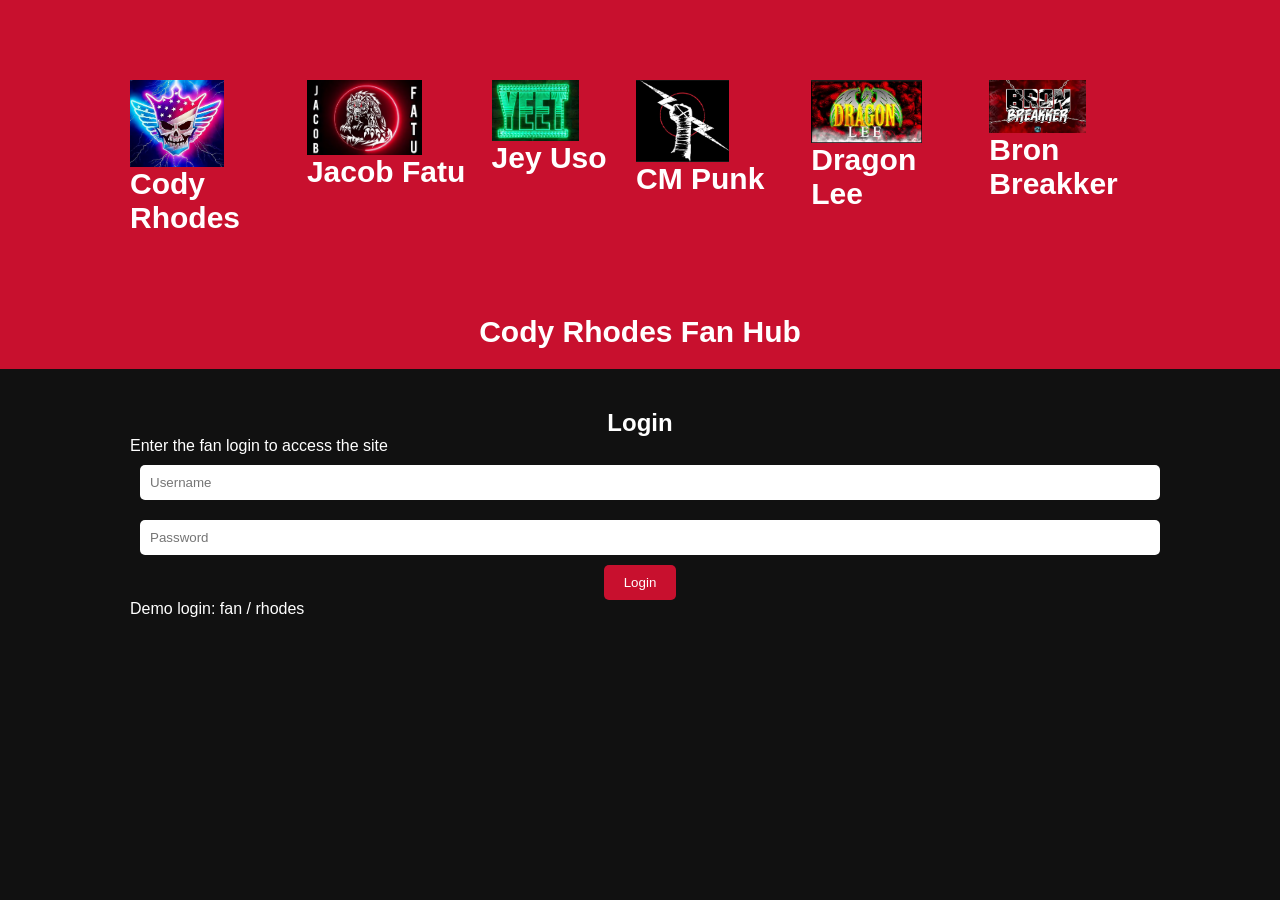
==== CodyRhodes.html @ bf888a2d "Add files via upload" ====
<!DOCTYPE html>
<html lang="en">
<head>
<meta charset="UTF-8">
<meta name="viewport" content="width=device-width, initial-scale=1.0">
<link rel="stylesheet" href="styles.css">
<title>Cody Rhodes Fan Hub</title>
<header>
 <div class="container">
 <nav class="navbar">
  <ul>
    
 <li><a href="#CodyRhodes.html"><img src="American Nightmare.jpeg" length="60%" width="60%" class="logo">Cody Rhodes</a></li>
 <li><a href="#JacobFatu.html"><img src="SamoanWerewolf.png" length="70%" width="70%" class="logo">Jacob Fatu</a></li>
 <li><a href="#JeyUso.html"><img src="YEET.png" length="70%" width="70%" class="logo">Jey Uso</a></li>
 <li><a href="#CMPunk.html"><img src="CMPunk.png" length="60%" width="60%" class="logo">CM Punk</a></li>
 <li><a href="#DragonLee.html"><img src="DragonLee.png" length="70%" width="70%" class="logo">Dragon Lee</a></li>
 <li><a href="#BronBreakker.html"><img src="BronBreakker.png" length="60%" width="60%" class="logo">Bron Breakker</a></li>
 </ul>
 </nav>
 </div>
</header>
<style>

body{
font-family: Arial;
margin:0;
background:#111;
color:white;
text-align:center;
}

header{
background:#c8102e;
padding:20px;
font-size:30px;
font-weight:bold;
}

.container{
padding:40px;
}

input{
padding:10px;
margin:10px;
border-radius:5px;
border:none;
}

button{
padding:10px 20px;
background:#c8102e;
border:none;
color:white;
cursor:pointer;
border-radius:5px;
}

button:hover{
background:#a50d23;
}

.card{
background:#222;
padding:20px;
margin:20px;
border-radius:10px;
display:inline-block;
width:220px;
}

.card img{
width:200px;
border-radius:10px;
}

.hidden{
display:none;
}

nav{
margin-top:20px;
}

nav button{
margin:5px;
}

</style>

<script>

function login(){

let user = document.getElementById("user").value
let pass = document.getElementById("pass").value

if(user === "fan" && pass === "rhodes"){

document.getElementById("loginPage").style.display="none"
document.getElementById("mainSite").style.display="block"

}else{

alert("Wrong login!")

}

}

function showSection(section){

document.getElementById("home").style.display="none"
document.getElementById("merch").style.display="none"

document.getElementById(section).style.display="block"

}

</script>

</head>

<body>

<header>
Cody Rhodes Fan Hub
</header>

<!-- LOGIN PAGE -->

<div id="loginPage" class="container">

<h2>Login</h2>

<p>Enter the fan login to access the site</p>

<input id="user" placeholder="Username"><br>
<input id="pass" type="password" placeholder="Password"><br>

<button onclick="login()">Login</button>

<p>Demo login: fan / rhodes</p>

</div>


<!-- MAIN SITE -->

<div id="mainSite" class="hidden">

<nav>

<button onclick="showSection('home')">Home</button>
<button onclick="showSection('merch')">Merch</button>

</nav>

<!-- HOME -->

<div id="home" class="container">

<h1>Cody Rhodes</h1>

<p>
Cody Rhodes is one of the most popular professional wrestlers in the world.
He is known for his leadership in AEW and his return to WWE where he finished
his story by winning championships and becoming one of the top stars.
</p>

<h3>Achievements</h3>

<ul style="list-style:none">

<li>WWE Champion</li>
<li>Royal Rumble Winner</li>
<li>Founder of AEW</li>

</ul>

</div>


<!-- MERCH -->

<div id="merch" class="container" style="display:none">

<h1>Merch Store</h1>

<div class="card">
<img src="https://www.hottopic.com/product/wwe-cody-rhodes-skull-logo-t-shirt/32192726.html">
<h3>American Nightmare Shirt</h3>
<p>£25</p>
<button>Buy</button>
</div>

<div class="card">
<img src="https://www.reddit.com/r/SquaredCircle/comments/1bipkc3/the_newest_cody_rhodes_shirt/">
<h3>New Cody Rhodes t-shirt</h3>
<p>£50</p>
<button>Buy</button>
</div>

<div class="card">
<img src="https://ukamericansportsstore.co.uk/products/cody-rhodes-wwe-prosphere-american-nightmare-flag-t-shirt-black-usa-stock">
<h3>Cody Rhodes t-shirt</h3>
<p>£42</p>
<button>Buy</button>
</div>

</div>

</div>

</body>
</html>
---- styles.css ----
* {
 margin: 0;
 padding: 0;
 box-sizing: border-box;
 font-family: Arial, Helvetica, sans-serif;
 }

 body {
background: radial-gradient(circle at top, yellow, red, lime);
  background-size: cover;
  background-attachment: fixed;
  color: white;
 }

 header {
 background: #0f172a;
 color: white;
 padding: 20px 0;
 }

 .container {
 width: 100%;
 max-width: 1100px;
 margin: auto;
 }

 nav {
 display: flex;
 justify-content: space-between;
 align-items: center;
 }

 nav ul {
 list-style: none;
 display: flex;
 gap: 20px;
 }

 nav a {
 color: white;
 text-decoration: none;
 font-weight: bold;
 }

 nav a:hover {
 color: #38bdf8;
 }

 .navbar {
  display: flex;
  gap: 60px;
}

.nav-item {
  display: flex;
  flex-direction: column; /* stacks image above text */
  align-items: center;
}

.logo {
    display: block;
}

 .hero {
 background: linear-gradient(to right, #fff700, #fe1500);
 color: black;
 padding: 80px 0;
 text-align: center;
 }

 .hero h1 {
 font-size: 2.8rem;
 margin-bottom: 20px;
 }

 .hero p {
 font-size: 1.2rem;
 margin-bottom: 30px;
 }

 .btn {
 display: inline-block;
 padding: 12px 25px;
 background: #38bdf8;
 color: #0f172a;
 text-decoration: none;
 font-weight: bold;
 border-radius: 5px;
 transition: 0.3s;
 }

 .btn:hover {
 background: white;
 }

 section {
 padding: 60px 0;
 }

 .section-title {
 text-align: center;
 margin-bottom: 40px;
 font-size: 2rem;
 }

 .grid {
 display: grid;
 grid-template-columns: repeat(auto-fit, minmax(280px, 1fr));
 gap: 25px;
 }

 .card {
 background: white;
 padding: 25px;
 border-radius: 8px;
 box-shadow: 0 5px 15px rgba(0,0,0,0.05);
 transition: 0.3s;
 }

 .card:hover {
 transform: translateY(-5px);
 }

 form {
 background: white;
 padding: 30px;
 border-radius: 8px;
 box-shadow: 0 5px 15px rgba(0,0,0,0.05);
 max-width: 500px;
 margin: auto;
 }

 input {
 width: 100%;
 padding: 12px;
 margin-bottom: 15px;
 border: 1px solid #ccc;
 border-radius: 5px;
 }

 footer {
 background: #0f172a;
 color: white;
 text-align: center;
 padding: 20px 0;
 margin-top: 40px;
 }

 footer a {
 color: #38bdf8;
 text-decoration: none;
 margin: 0 10px;
 }

 p {
    text-align: left;
 }

 ul {
    text-align: left;
 }
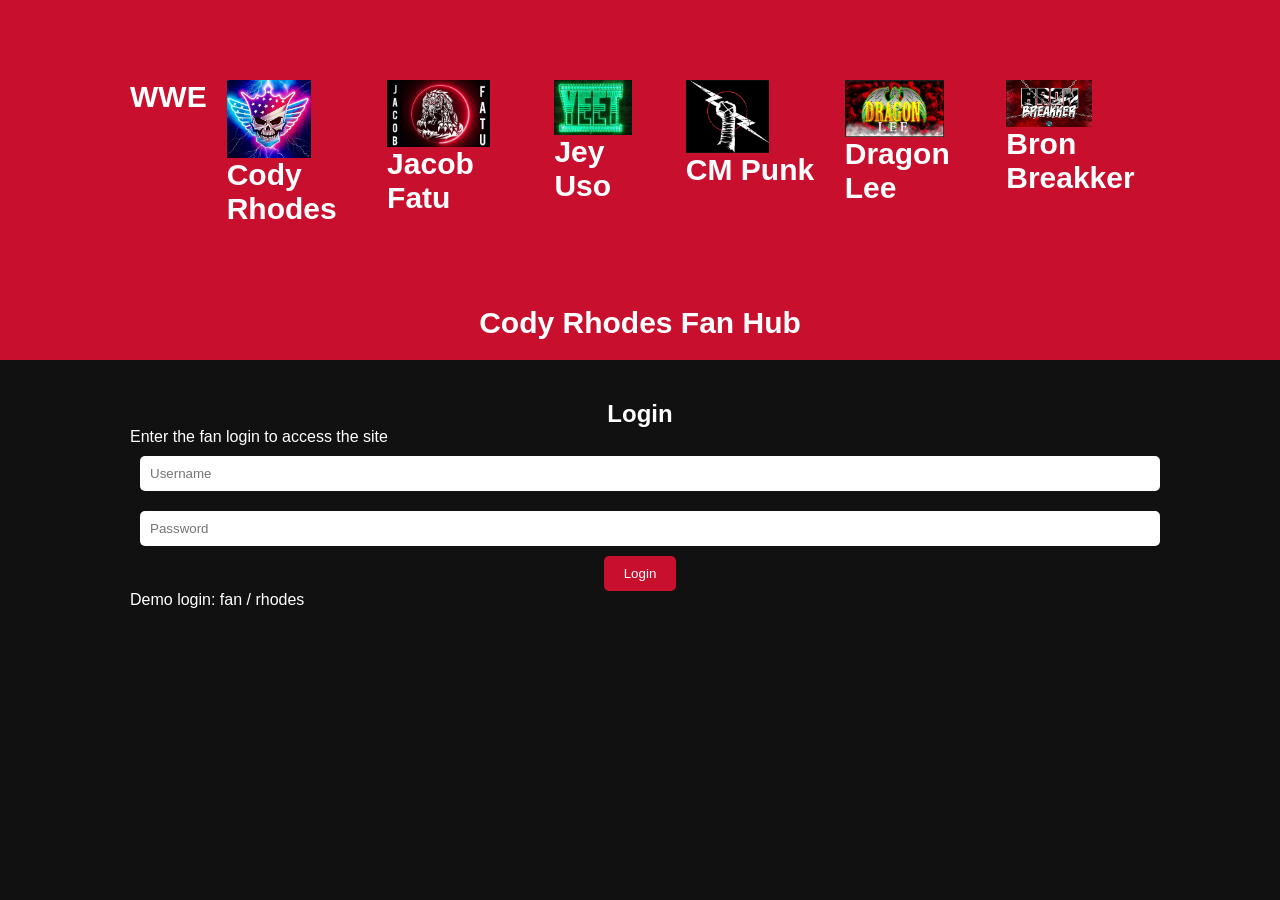
==== commit fa836fa3: "Add link to WWE page in navigation" ====
--- a/CodyRhodes.html
+++ b/CodyRhodes.html
@@ -9,13 +9,13 @@
  <div class="container">
  <nav class="navbar">
   <ul>
-    
- <li><a href="#CodyRhodes.html"><img src="American Nightmare.jpeg" length="60%" width="60%" class="logo">Cody Rhodes</a></li>
- <li><a href="#JacobFatu.html"><img src="SamoanWerewolf.png" length="70%" width="70%" class="logo">Jacob Fatu</a></li>
- <li><a href="#JeyUso.html"><img src="YEET.png" length="70%" width="70%" class="logo">Jey Uso</a></li>
- <li><a href="#CMPunk.html"><img src="CMPunk.png" length="60%" width="60%" class="logo">CM Punk</a></li>
- <li><a href="#DragonLee.html"><img src="DragonLee.png" length="70%" width="70%" class="logo">Dragon Lee</a></li>
- <li><a href="#BronBreakker.html"><img src="BronBreakker.png" length="60%" width="60%" class="logo">Bron Breakker</a></li>
+ <li><a href="WWE.html">WWE</a></li>
+ <li><a href="CodyRhodes.html"><img src="American Nightmare.jpeg" length="60%" width="60%" class="logo">Cody Rhodes</a></li>
+ <li><a href="JacobFatu.html"><img src="SamoanWerewolf.png" length="70%" width="70%" class="logo">Jacob Fatu</a></li>
+ <li><a href="JeyUso.html"><img src="YEET.png" length="70%" width="70%" class="logo">Jey Uso</a></li>
+ <li><a href="CMPunk.html"><img src="CMPunk.png" length="60%" width="60%" class="logo">CM Punk</a></li>
+ <li><a href="DragonLee.html"><img src="DragonLee.png" length="70%" width="70%" class="logo">Dragon Lee</a></li>
+ <li><a href="BronBreakker.html"><img src="BronBreakker.png" length="60%" width="60%" class="logo">Bron Breakker</a></li>
  </ul>
  </nav>
  </div>
@@ -214,4 +214,4 @@
 </div>
 
 </body>
-</html>+</html>
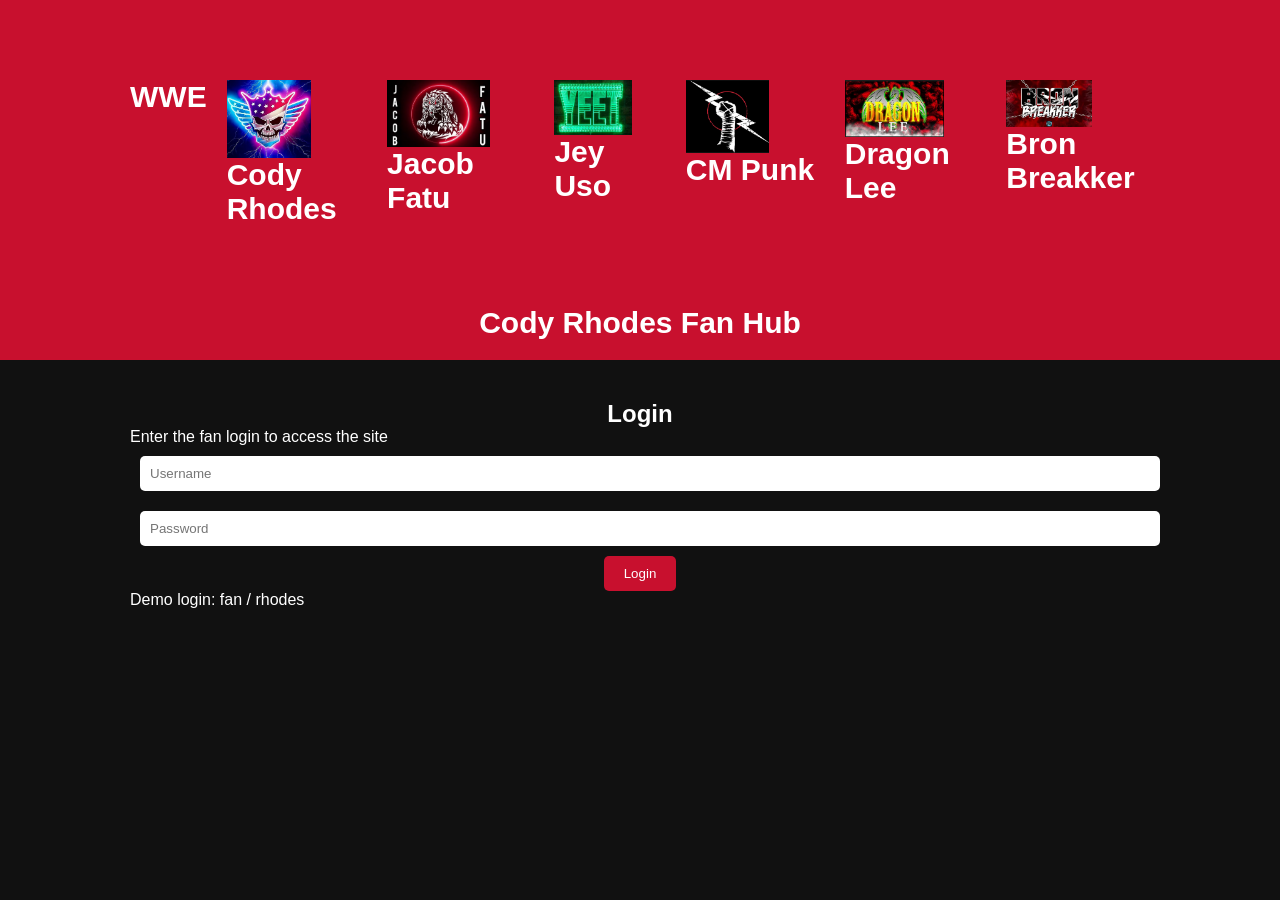
==== commit 81fe02c8: "Update WWE link to point to index.html" ====
--- a/CodyRhodes.html
+++ b/CodyRhodes.html
@@ -9,7 +9,7 @@
  <div class="container">
  <nav class="navbar">
   <ul>
- <li><a href="WWE.html">WWE</a></li>
+ <li><a href="index.html">WWE</a></li>
  <li><a href="CodyRhodes.html"><img src="American Nightmare.jpeg" length="60%" width="60%" class="logo">Cody Rhodes</a></li>
  <li><a href="JacobFatu.html"><img src="SamoanWerewolf.png" length="70%" width="70%" class="logo">Jacob Fatu</a></li>
  <li><a href="JeyUso.html"><img src="YEET.png" length="70%" width="70%" class="logo">Jey Uso</a></li>
